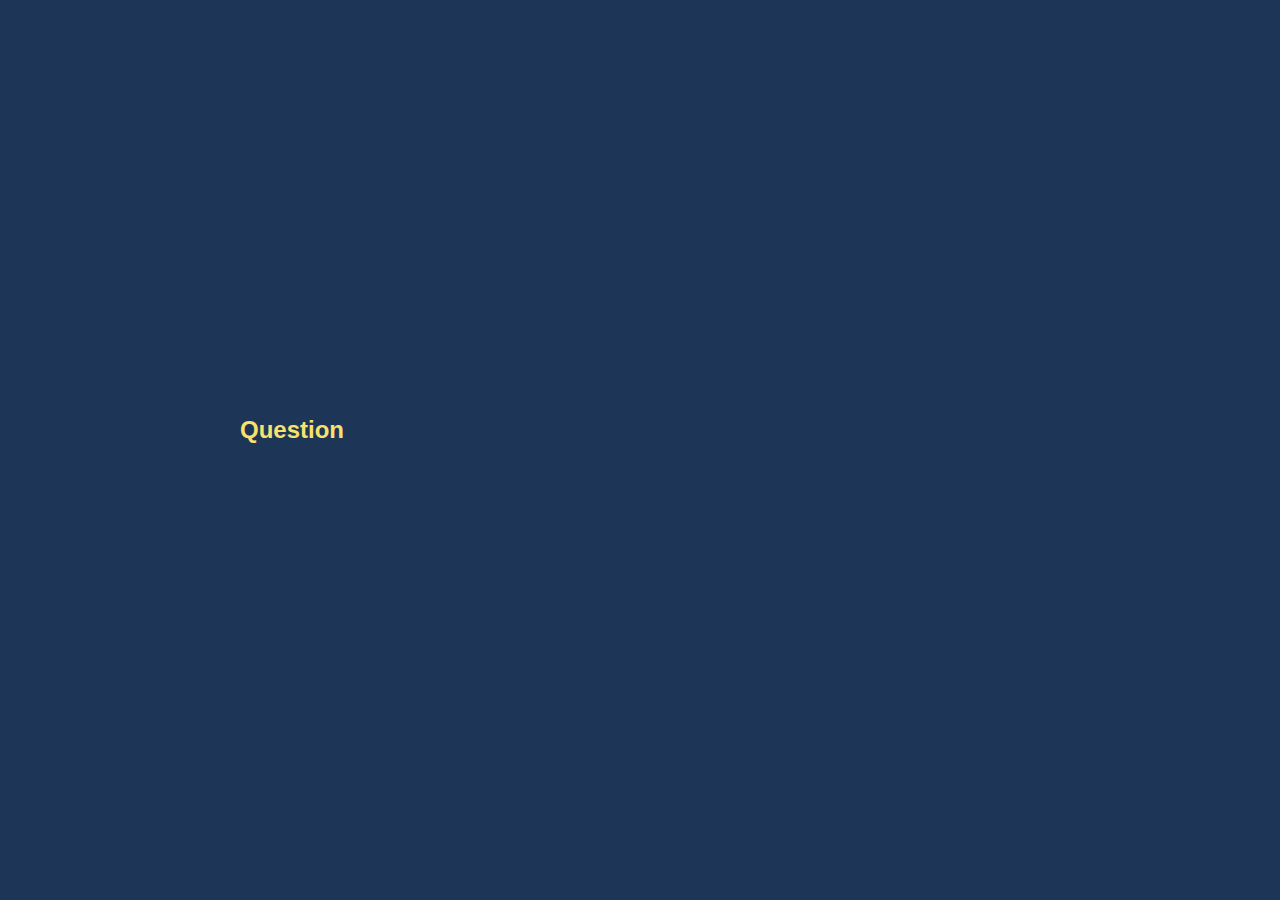
==== quiz.html @ 8d00d190 "Begin structure of quiz.html" ====
<!DOCTYPE html>
<html lang="en">
<head>
    <meta charset="UTF-8">
    <meta http-equiv="X-UA-Compatible" content="IE=edge">
    <meta name="viewport" content="width=device-width, initial-scale=1.0">
    <title>NASA Game - Quiz</title>
    <link rel="stylesheet" href="assets/css/style.css">
    <link rel="stylesheet"  href="assets/css/quiz.css">
</head>
<body>
    <div class="container">
        <div id="nasa-quiz" class="justify-center flex-column">
            <h2 id="nasa-question">Question</h2>
        </div>
    </div>
</body>
</html>
---- assets/css/style.css ----
:root {
    background-color: #1D3557;
    font-size: 62.5%;
}

* {
    box-sizing: border-box;
    font-family: 'Segoe UI', Tahoma, Geneva, Verdana, sans-serif;
    margin: 0;
    padding: 0;
    color: #F8E16C;
}

h1,
h2,
h3,
h4 {
    margin-bottom: 1rem;
}

h1 {
    font-size: 5.4rem;
    margin-bottom: 5rem;
}

h2 {
    font-size: 2.4rem;
    margin-bottom: 4rem;
    font-weight: 700;
}

h3 {
    font-size: 2.8rem;
    font-weight: 500;
    margin-bottom: 2rem;
}

/* utilities */

.container {
    width: 100vw;
    height: 100vh;
    display: flex;
    justify-content: center;
    align-items: center;
    max-width: 80rem;
    margin: 0 auto;
}

.container > * {
    width: 100%;
}

.flex-column {
    display: flex;
    flex-direction: column;
}

.flex-center {
    justify-content: center;
    align-items: center;
}

.justify-center {
    justify-content: center;
}

text-center {
    text-align: center;
}

.hidden {
    display: none;
}

/* button */

.launch-btn {
    font-size: 1.8rem;
    padding: 1rem 0;
    width: 20rem;
    text-align: center;
    border: 0.1rem solid #F8E16C;
    margin-bottom: 1rem;
    text-decoration: none;
    color: #F8E16C;
    background-color: #1D3557;
}

.launch-btn:hover {
    cursor: pointer;
    transform: translateY(-0.1rem);
}
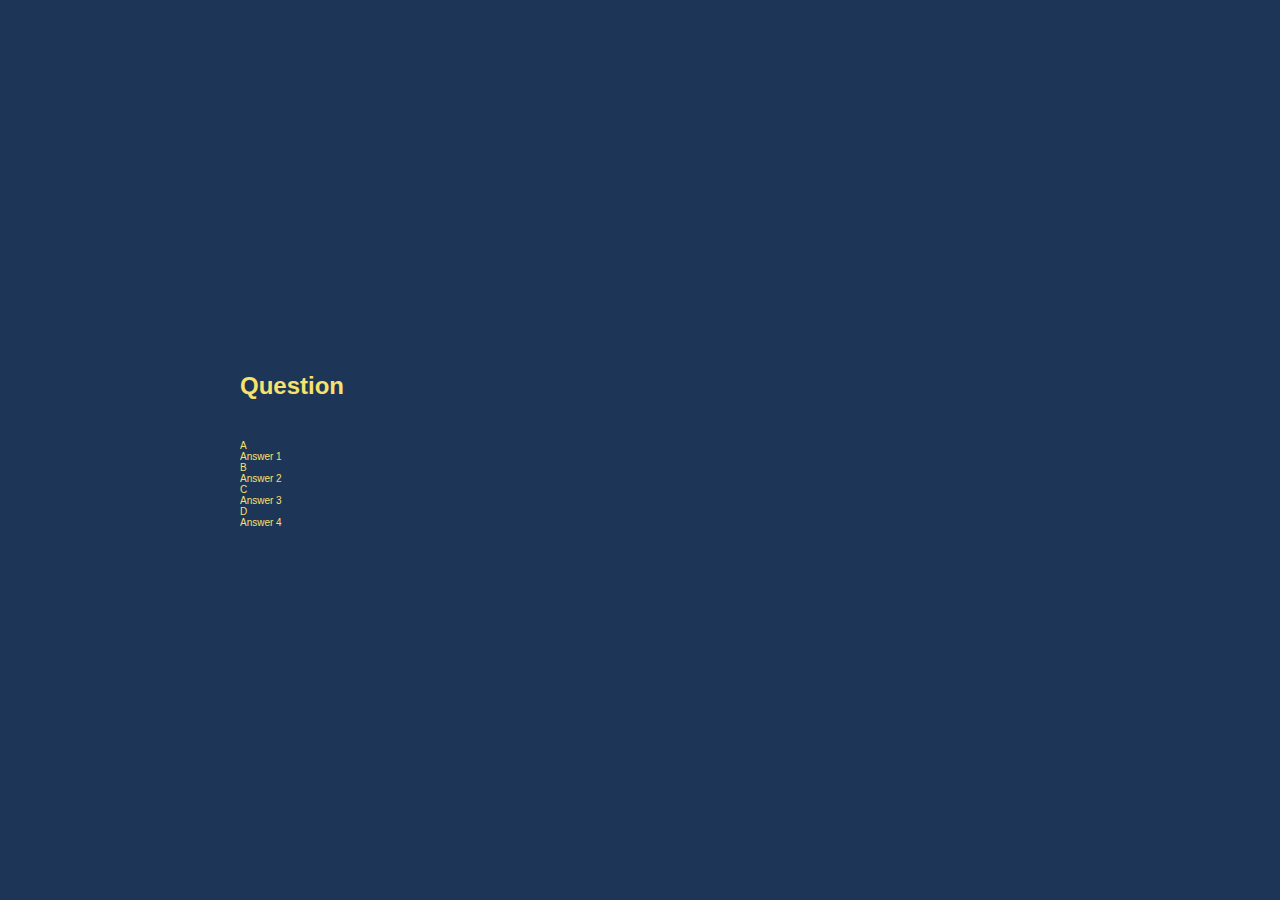
==== commit 2fd1ba0d: "Add answers section to the questions" ====
--- a/quiz.html
+++ b/quiz.html
@@ -12,6 +12,22 @@
     <div class="container">
         <div id="nasa-quiz" class="justify-center flex-column">
             <h2 id="nasa-question">Question</h2>
+            <div class="answers-container">
+                <p class="answers-letter">A</p>
+                <p class="answers-text">Answer 1</p>
+            </div>
+            <div class="answers-container">
+                <p class="answers-letter">B</p>
+                <p class="answers-text">Answer 2</p>
+            </div>
+            <div class="answers-container">
+                <p class="answers-letter">C</p>
+                <p class="answers-text">Answer 3</p>
+            </div>
+            <div class="answers-container">
+                <p class="answers-letter">D</p>
+                <p class="answers-text">Answer 4</p>
+            </div>
         </div>
     </div>
 </body>
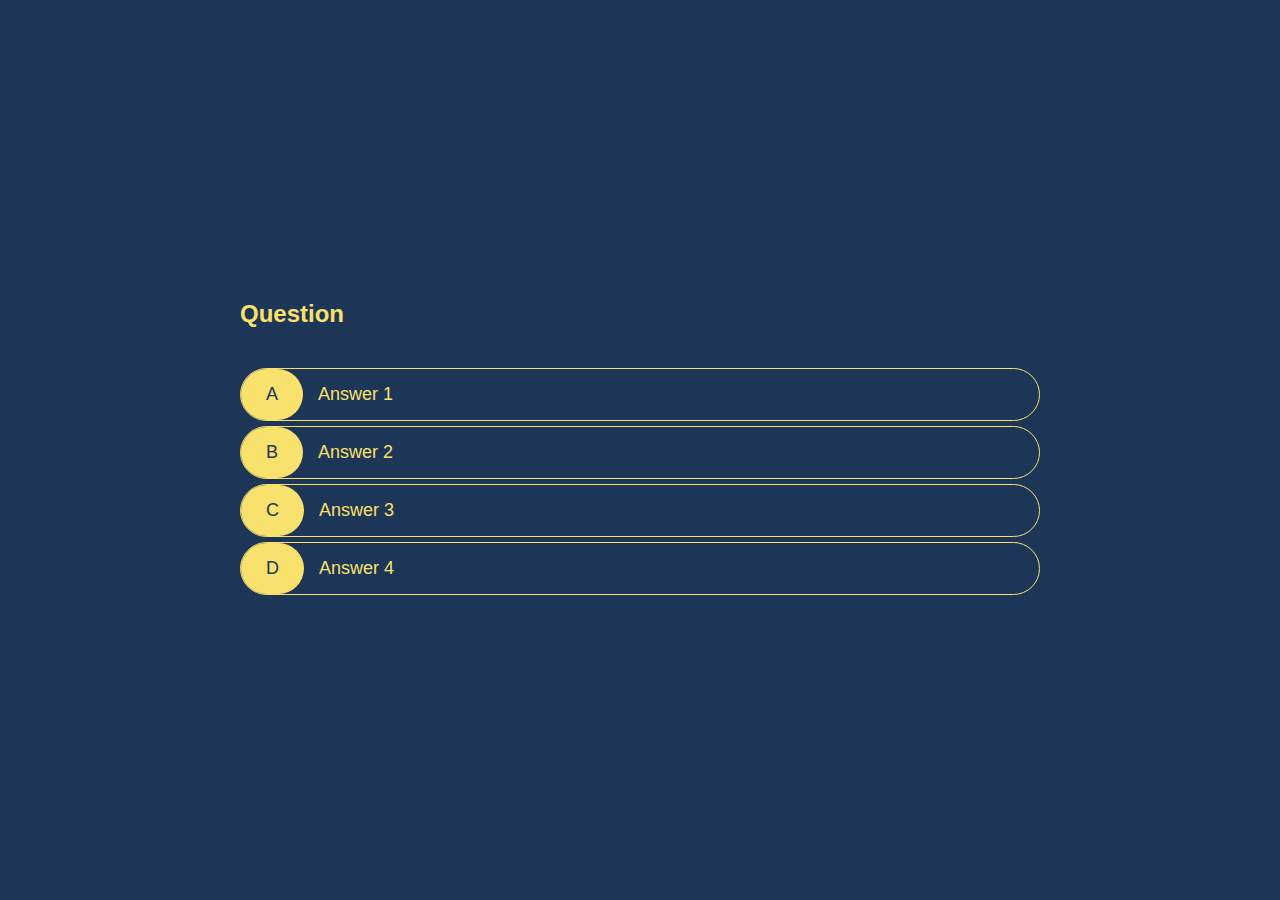
==== commit 298f0615: "Add quiz questions" ====
--- a/quiz.html
+++ b/quiz.html
@@ -10,8 +10,8 @@
 </head>
 <body>
     <div class="container">
-        <div id="nasa-quiz" class="justify-center flex-column">
-            <h2 id="nasa-question">Question</h2>
+        <div id="quiz" class="justify-center flex-column">
+            <h2 id="questions">Question</h2>
             <div class="answers-container">
                 <p class="answers-letter">A</p>
                 <p class="answers-text">Answer 1</p>
@@ -30,5 +30,6 @@
             </div>
         </div>
     </div>
+    <script src="assets/js/quiz.js"></script>
 </body>
 </html>--- a/assets/css/quiz.css
+++ b/assets/css/quiz.css
@@ -0,0 +1,24 @@
+.answers-container {
+    display: flex;
+    margin-bottom: 0.5rem;
+    width: 100%;
+    font-size: 1.8rem;
+    border: 0.1rem solid #F8E16C;
+    border-radius: 10rem;
+}
+
+.answers-container:hover {
+    cursor: pointer;
+    transform: translateY(-0.1rem);
+}
+
+.answers-letter {
+    padding: 1.5rem 2.5rem;
+    background-color: #F8E16C;
+    color: #1D3557;
+    border-radius: 10rem;
+}
+
+.answers-text {
+    padding: 1.5rem;
+}